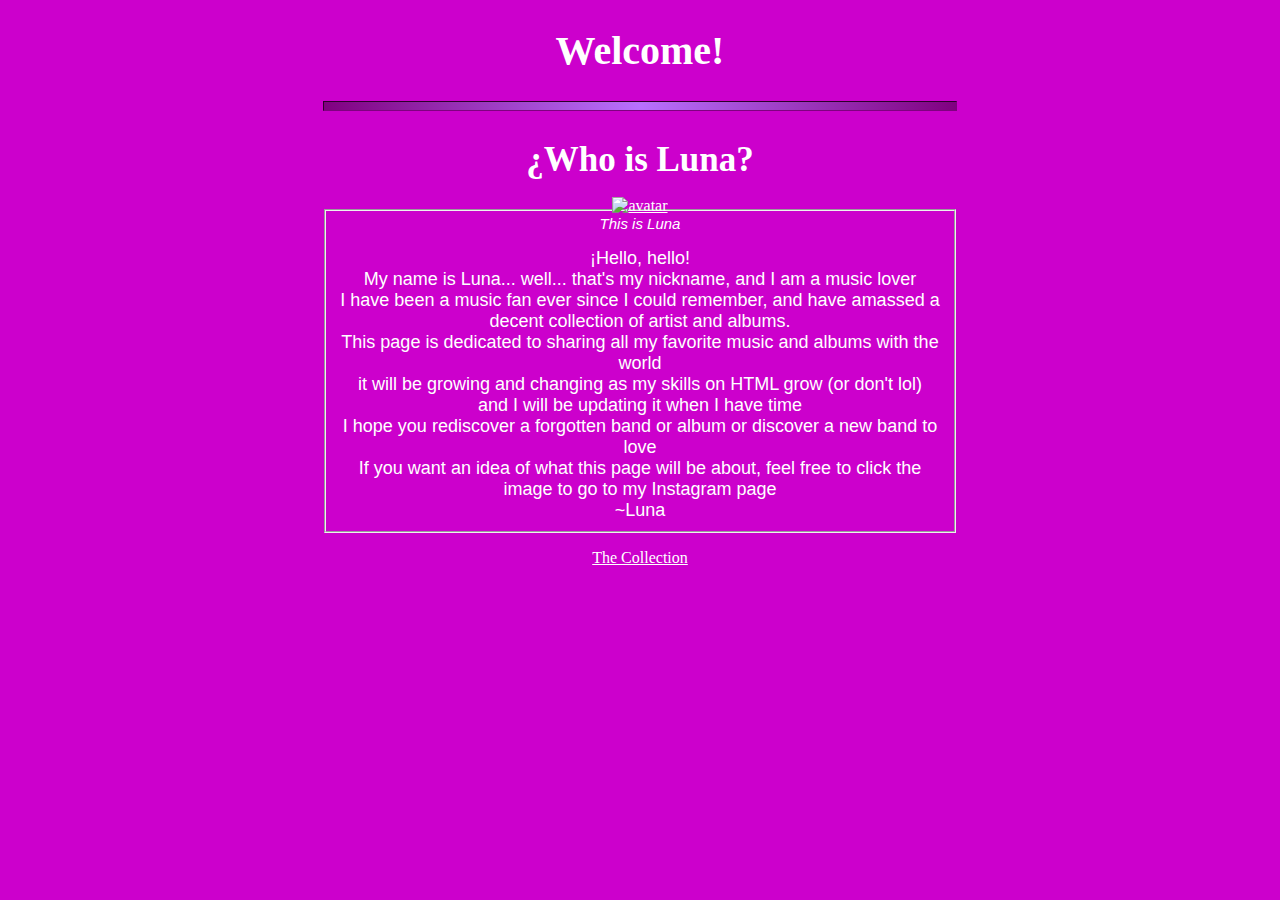
==== index.html @ d2bd8c1f "First files uploaded" ====
<!DOCTYPE html>
<html lang ="en">
<head>
  <link rel="stylesheet" href="indexstyle.css">
  <meta charset="UTF-8">
  <meta name="viewport" content="width=device-width, initial-scale=1.0">
  <title>Welcome To My Music Collection!</title> <!--maybe change this-->
</head>
<body>
  <h1>Welcome!</h1>
  <hr>
<section>

<h2>¿Who is Luna?</h2>
<fieldset>
  <figure>
<div class="lunavatar">
<a href="https://www.instagram.com/luna.nortena" target="_blank">
  <img src="https://i.ibb.co/WBVM1T5/avatartionclear.png" alt="avatar">
</div>
</a>
<figcaption class="avatarcaption">This is Luna</figcaption>
  </figure>
   <div class="intro">
     <p>¡Hello, hello!</p>
     <p>My name is Luna... well... that's my nickname, and I am a music lover</p>
     <p>I have been a music fan ever since I could remember, and have amassed a decent collection of artist and albums.</p>
     <p>This page is dedicated to sharing all my favorite music and albums with the world</p>
     <p>it will be growing and changing as my skills on HTML grow (or don't lol)</p>
     <p>and I will be updating it when I have time</p>
     <p>I hope you rediscover a forgotten band or album or discover a new band to love</p>
     <p>If you want an idea of what this page will be about, feel free to click the image to go to my Instagram page</p>
     <p>~Luna</p>
</fieldset>
    </div>
</section>
<div>
  <p><a href="thecollection.html" target="_blank">The Collection</a></p>
</div>
</body>
</html>
---- indexstyle.css ----
body {
  background-color: #CC00CC
  ;
}
  
h1 {  /* add the text from the collection here */
  color: white;
  text-align: center;
  font-family: cursive;
  font-size: 40px;
}

h2{
  color: white;
  text-align: center;
  font-family: cursive;
  font-size:35px;
}

.avatarcaption, footer {
  color: white;
  text-align: center;
  font-family: sans-serif;
  font-style: italic;
  font-size: 15px;
  margin:0
  
}
  
.intro p, .collectionintro {
  margin: 0;
  color: rgb(255, 255, 255);
  text-align: center;
  font-family:sans-serif;
  font-size: 18px;
}

a {
  display: block;	
  text-align: center;
  margin: auto;
  color: white;
}

 
.lunavatar {
  display: flex;
  justify-content: center;
  align-items: center;
  width: 100%;
  margin-top: -35px;
}

hr {
height: 8px;
border-color: purple;
width: 50%;
background: radial-gradient(circle, #b871ff, purple);
}

fieldset {
margin-left: 25%;
margin-right: 25%;
}

/*The Collection*/

.construction {      
  display: block;
  margin: auto;
  width: auto;
  }
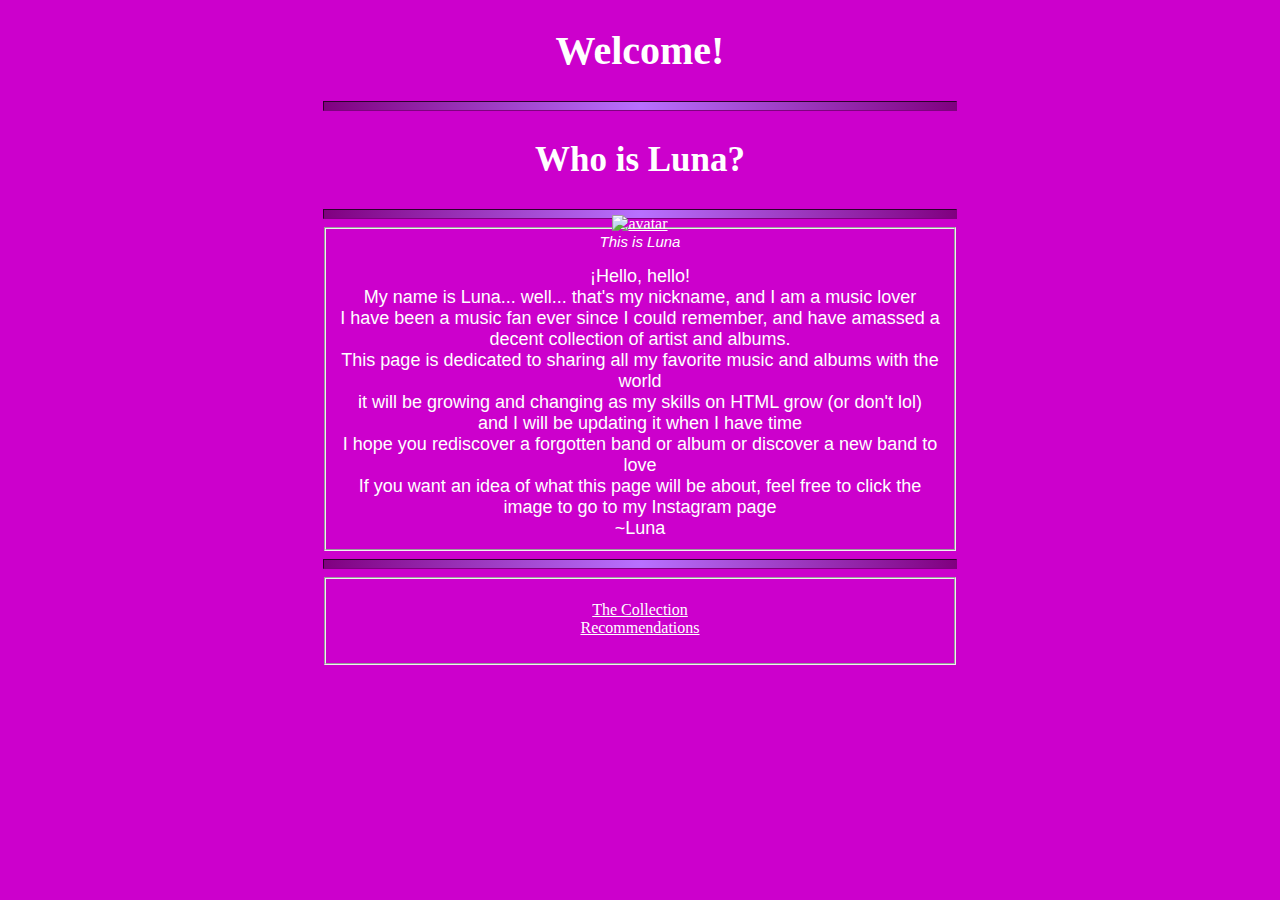
==== commit 23983c8e: "code update!" ====
--- a/index.html
+++ b/index.html
@@ -8,15 +8,17 @@
 </head>
 <body>
   <h1>Welcome!</h1>
-  <hr>
 <section>
+<hr>
 
-<h2>¿Who is Luna?</h2>
-<fieldset>
+<h2 class="introheader">Who is Luna?</h2>
+<hr>
+
+<fieldset class="introborder">
   <figure>
 <div class="lunavatar">
 <a href="https://www.instagram.com/luna.nortena" target="_blank">
-  <img src="https://i.ibb.co/WBVM1T5/avatartionclear.png" alt="avatar">
+  <img src="https://i.ibb.co/pjtqf9K/avatartion-2.png" alt="avatar">
 </div>
 </a>
 <figcaption class="avatarcaption">This is Luna</figcaption>
@@ -31,11 +33,16 @@
      <p>I hope you rediscover a forgotten band or album or discover a new band to love</p>
      <p>If you want an idea of what this page will be about, feel free to click the image to go to my Instagram page</p>
      <p>~Luna</p>
+</div>
 </fieldset>
-    </div>
 </section>
+<hr>
+<section>
 <div>
-  <p><a href="thecollection.html" target="_blank">The Collection</a></p>
+<fieldset class="linkborder">
+<p><a class="collectionlink" href="thecollection.html" target="_blank">The Collection</a>  <a class="reclink" href= "recommendations.html" target="blank">Recommendations</a></p>
+</fieldset>
 </div>
+</section>
 </body>
 </html>
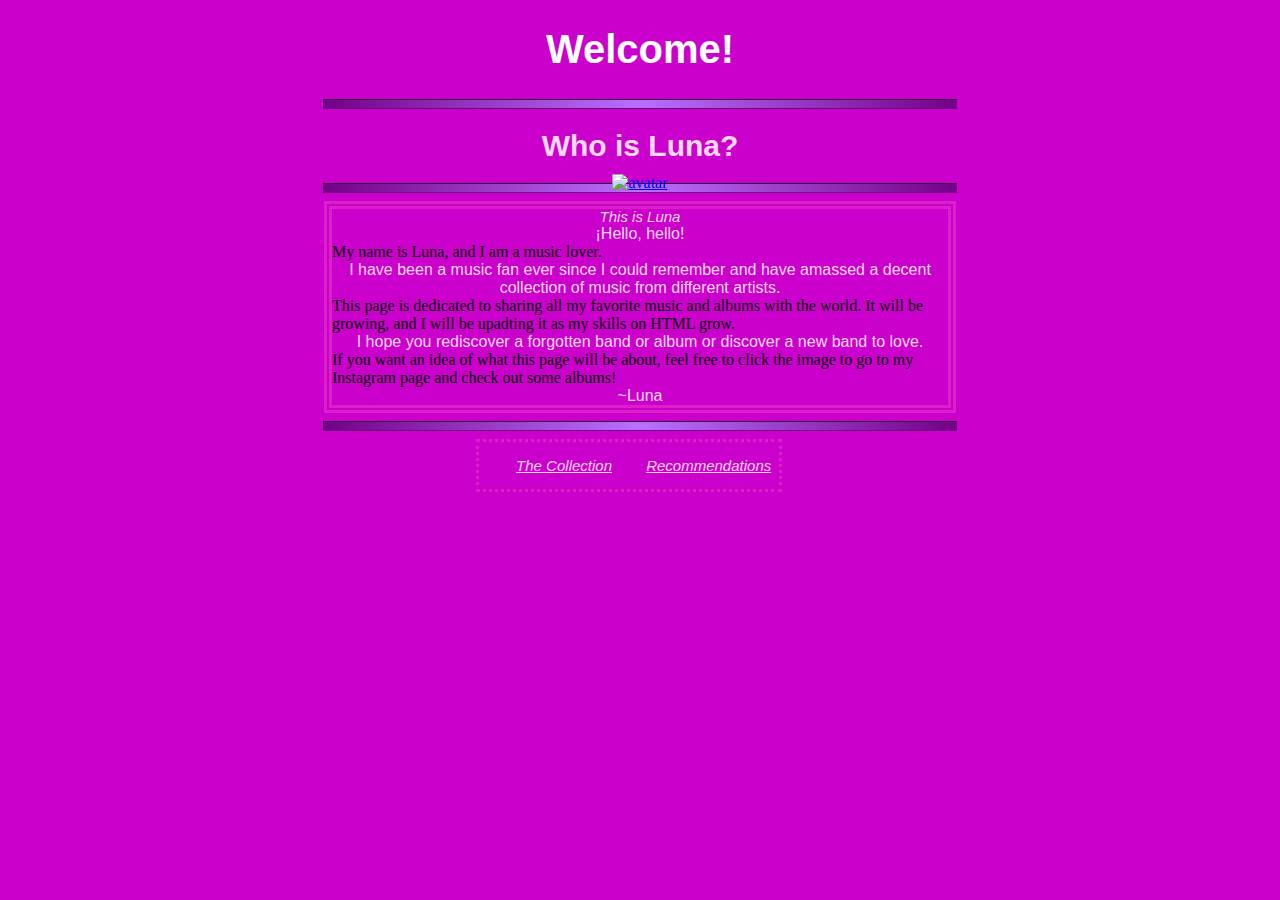
==== commit 49822c93: "Code update!" ====
--- a/index.html
+++ b/index.html
@@ -6,43 +6,39 @@
   <meta name="viewport" content="width=device-width, initial-scale=1.0">
   <title>Welcome To My Music Collection!</title> <!--maybe change this-->
 </head>
+
+<header>
+  <h1>Welcome!</h1>
+ </header>
 <body>
-  <h1>Welcome!</h1>
-<section>
-<hr>
+  </section>
+    <hr>
+      <h2 class="introheader">Who is Luna?</h2>
+    <hr>   
+<section class="introborder">
+  <figure class="lunavatar">
+      <a href="https://www.instagram.com/luna.nortena" target="_blank">
+        <img src="https://i.ibb.co/pjtqf9K/avatartion-2.png" alt="avatar">
+      </a>
+  </figure>
+<figcaption class="avatarcaption">This is Luna</figcaption>
+     <div class="intro">
+       <p>¡Hello, hello!</p>
+       My name is Luna, and I am a music lover.
+       <p>I have been a music fan ever since I could remember and have amassed a decent collection of music from different artists.</p>
 
-<h2 class="introheader">Who is Luna?</h2>
-<hr>
-
-<fieldset class="introborder">
-  <figure>
-<div class="lunavatar">
-<a href="https://www.instagram.com/luna.nortena" target="_blank">
-  <img src="https://i.ibb.co/pjtqf9K/avatartion-2.png" alt="avatar">
-</div>
-</a>
-<figcaption class="avatarcaption">This is Luna</figcaption>
-  </figure>
-   <div class="intro">
-     <p>¡Hello, hello!</p>
-     <p>My name is Luna... well... that's my nickname, and I am a music lover</p>
-     <p>I have been a music fan ever since I could remember, and have amassed a decent collection of artist and albums.</p>
-     <p>This page is dedicated to sharing all my favorite music and albums with the world</p>
-     <p>it will be growing and changing as my skills on HTML grow (or don't lol)</p>
-     <p>and I will be updating it when I have time</p>
-     <p>I hope you rediscover a forgotten band or album or discover a new band to love</p>
-     <p>If you want an idea of what this page will be about, feel free to click the image to go to my Instagram page</p>
-     <p>~Luna</p>
-</div>
-</fieldset>
+       This page is dedicated to sharing all my favorite music and albums with the world.
+       It will be growing, and I will be upadting it as my skills on HTML grow. 
+       <p>I hope you rediscover a forgotten band or album or discover a new band to love.</p>
+       If you want an idea of what this page will be about, feel free to click the image to go to my Instagram page and check out some albums!
+       <p>~Luna</p>
+    </div>
 </section>
-<hr>
-<section>
-<div>
-<fieldset class="linkborder">
-<p><a class="collectionlink" href="thecollection.html" target="_blank">The Collection</a>  <a class="reclink" href= "recommendations.html" target="blank">Recommendations</a></p>
-</fieldset>
-</div>
-</section>
+    <hr>
+ <footer>
+   <section class="linkborder">     
+    <p><a class="collectionlink" href="thecollection.html" target="_blank">The Collection</a> <a class="reclink" href= "recommendations.html" target="blank">Recommendations</a></p>
+  </section>
+</footer>
 </body>
 </html>
--- a/indexstyle.css
+++ b/indexstyle.css
@@ -1,24 +1,25 @@
 body {
-  background-color: #CC00CC
-  ;
+  background-color: #CC00CC;
 }
   
-h1 {  /* add the text from the collection here */
+h1 { 
   color: white;
   text-align: center;
-  font-family: cursive;
+  font-family: sans-serif;
   font-size: 40px;
 }
 
-h2{
-  color: white;
+.introheader {
+  color: #ffd9f6;
   text-align: center;
-  font-family: cursive;
-  font-size:35px;
+  font-family: sans-serif;
+  font-size:30px;
+  margin-bottom: 20px;
+  margin-top: 20px;
 }
 
 .avatarcaption, footer {
-  color: white;
+  color: rgb(255, 217, 246);
   text-align: center;
   font-family: sans-serif;
   font-style: italic;
@@ -29,41 +30,53 @@
   
 .intro p, .collectionintro {
   margin: 0;
-  color: rgb(255, 255, 255);
+  color: rgb(255, 217, 246);
   text-align: center;
   font-family:sans-serif;
-  font-size: 18px;
+  font-size: 16px;
 }
 
-a {
-  display: block;	
-  text-align: center;
-  margin: auto;
-  color: white;
+.collectionlink { /* add change of color when hovering */
+  display: inline-block;
+  margin-left: 10%;
+  color: #ffd9f6; 
 }
 
- 
+.reclink {  /* add change of color when hovering */
+  display: inline-block;
+  margin-left: 10%;	
+  color: #ffd9f6;
+}
+
 .lunavatar {
   display: flex;
   justify-content: center;
   align-items: center;
-  width: 100%;
+  width: auto;
   margin-top: -35px;
 }
 
 hr {
-height: 8px;
-border-color: purple;
-width: 50%;
-background: radial-gradient(circle, #b871ff, purple);
+  height: 8px;
+  border-color: #730287;
+  width: 50%;
+  background: radial-gradient(circle, #b871ff, #730287);
 }
 
-fieldset {
-margin-left: 25%;
-margin-right: 25%;
+.introborder {
+  margin-left: 25%;
+  margin-right: 25%;
+  border: 8px double rgba(255, 106, 192, 0.3)
 }
 
-/*The Collection*/
+.linkborder {
+  width: 300px;
+  margin-left: 37%;
+  margin-right: 36%;
+  border: dotted rgba(255, 106, 192, 0.3)
+}
+
+/* The Collection */
 
 .construction {      
   display: block;
